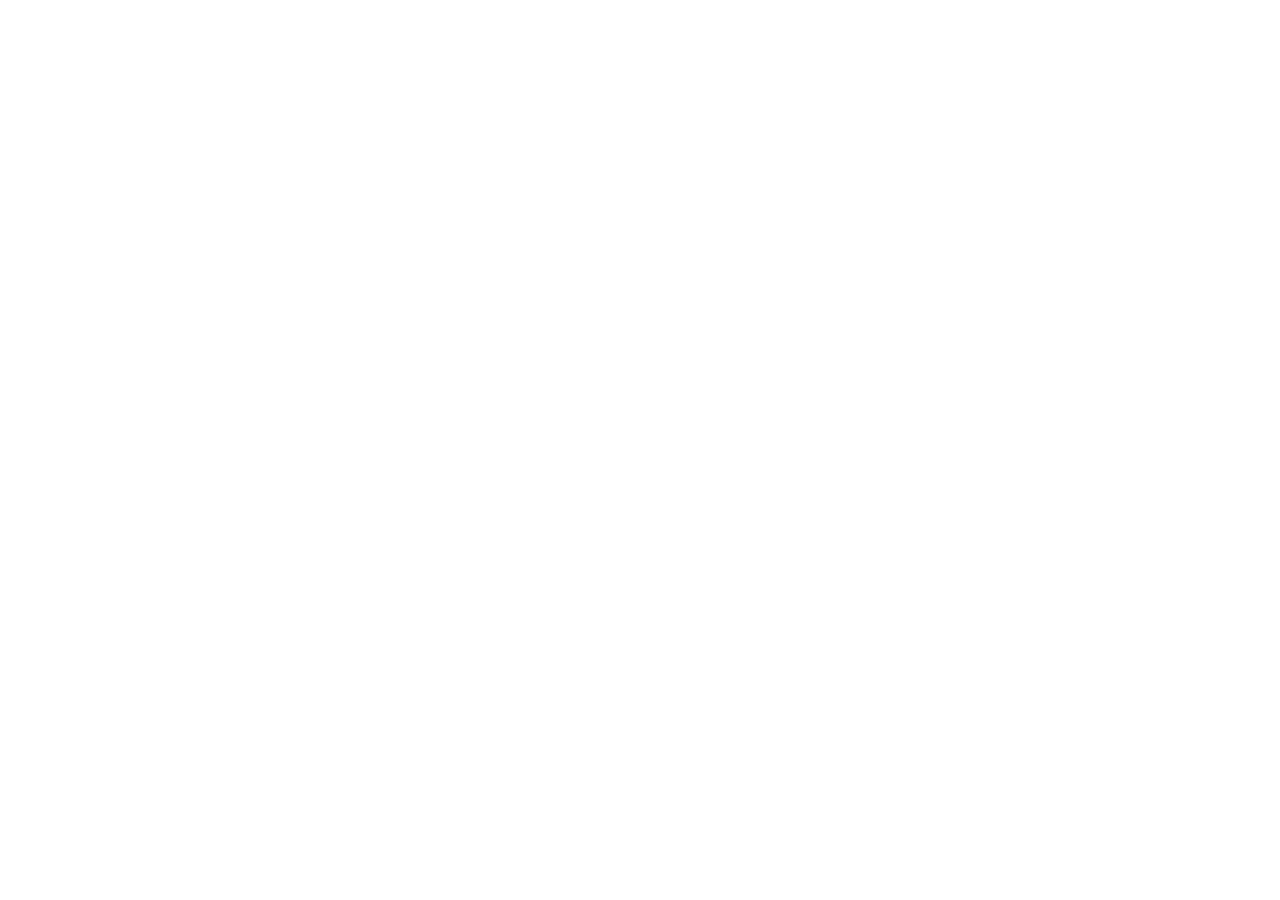
==== FRONT-END/Historico/historico.html @ 6b0a84fc "Parte de estilização da agina principal finalizada e aberta para alterações. Iniciando a pagina de h" ====
<!DOCTYPE html>
<html lang="pt-br">
<head>
    <meta charset="UTF-8">
    <meta name="viewport" content="width=device-width, initial-scale=1.0">
    <link rel="stylesheet" href="./historico.css">
    <title>Historico Estoque de Doces</title>
</head>
<body>
    <header></header>
    <main></main>
</body>
</html>
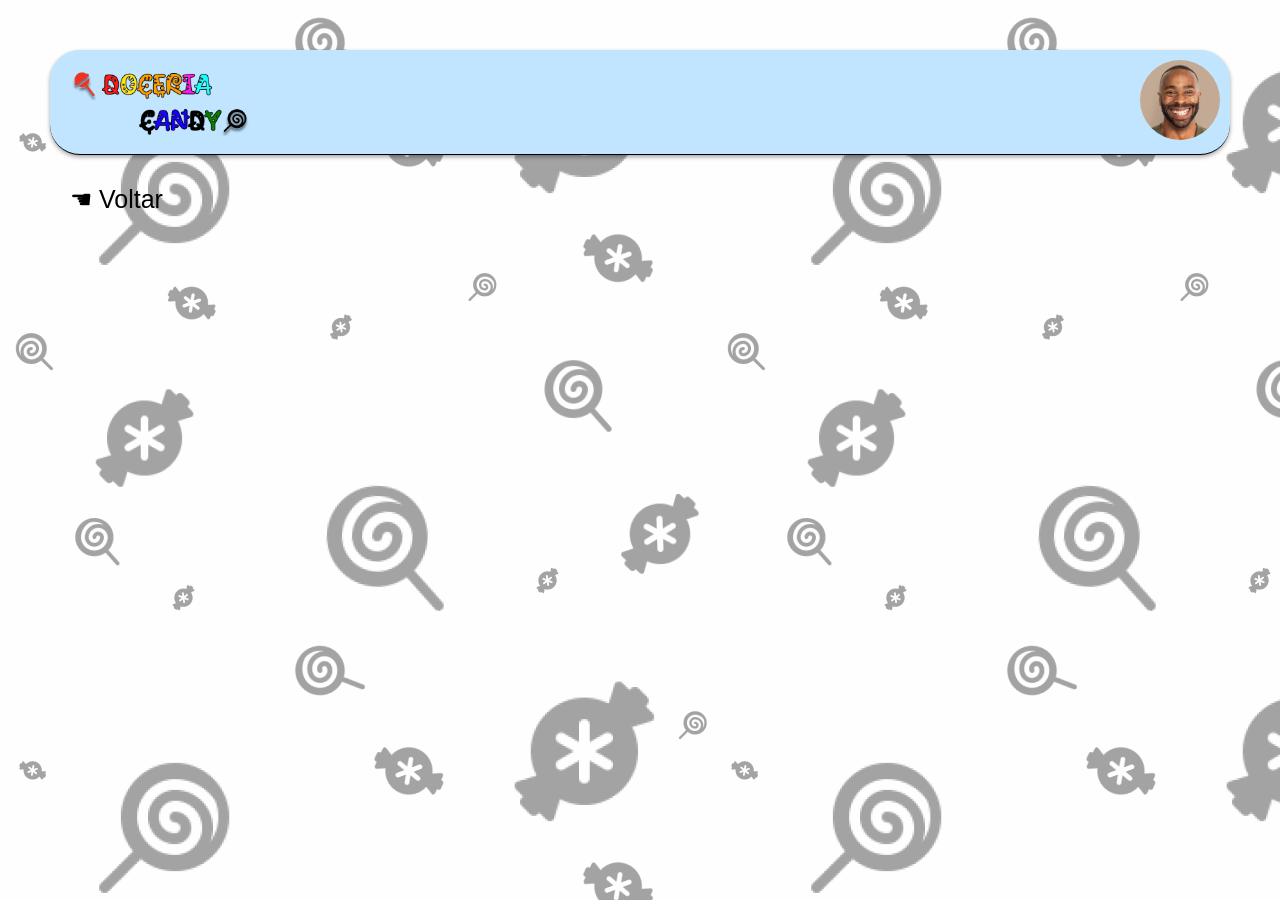
==== commit e0413ab4: "Parte de estilização da pagina de historico finalizada e aberta para alterações." ====
--- a/FRONT-END/Historico/historico.html
+++ b/FRONT-END/Historico/historico.html
@@ -7,7 +7,25 @@
     <title>Historico Estoque de Doces</title>
 </head>
 <body>
-    <header></header>
-    <main></main>
+    <header>
+        <div class="escopo"> 
+            <div class="logo">
+                <img src="../img/Group 4.png" alt="logo">
+            </div>
+
+            <div class="user">
+                <img src="../img/pessoa.jpeg" alt="Usuarios">
+            </div>
+        </div>
+    </header>
+    <div class="botao">
+        <button class="voltar" id="btnVoltar">☚ Voltar</button>
+    </div>
+    <main>
+        <!-- Grade onde as caixas de doces deletados irão aparecer -->
+        <div id="containerDocesDeletados" class="grade-doces-deletados">
+            <!-- Os cards dos doces serão injetaados pelo JavaScript-->
+        </div>
+    </main>
 </body>
 </html>
--- a/FRONT-END/Historico/historico.css
+++ b/FRONT-END/Historico/historico.css
@@ -0,0 +1,66 @@
+*{
+    padding: 0;
+    margin: 0;
+    box-sizing: border-box;
+}
+
+body{
+    background-image: url(../img/fundo.png);
+    background-repeat: repeat;
+}
+
+header {
+    background-color:#C2E5FF;
+    padding: 10px;
+    border-radius: 30px;
+    border-bottom: 1px solid black;
+    box-shadow: 0 2px 4px rgba(0, 0, 0, 0.355);
+    margin: 50px 50px 10px 50px;
+
+}
+
+.user img{
+    height: 80px;
+    width: 80px;
+    border-radius: 50%;
+    object-fit: cover;
+}
+.escopo {
+    display: flex;
+    justify-content: space-between;
+    align-items: center;
+}
+.logo {
+    display: flex;
+    align-items: center;
+    gap: 12px;
+    cursor: pointer;
+}
+
+/* Grade de Cards dos doces deletados */
+.grade-doces-deletados{
+    display: grid;
+    grid-template-columns: repeat(auto-fill, minmax(280px, 1fr));
+    gap: 20px;
+    padding: 30px;
+    max-width: 1200px;
+    margin: 0 auto;
+}
+
+.logo img{
+    height: 9vh;
+}
+
+.botao{
+    margin: 20px 0 20px 50px;
+}
+.voltar{
+    background-color: rgba(255, 255, 255, 0) ;
+    color: #000000;
+    border: none;
+    padding: 10px 20px;
+    border-radius: 40px;
+    font-family:'Franklin Gothic Medium', 'Arial Narrow', Arial, sans-serif;
+    font-size: 25px;
+    cursor: pointer;
+}
